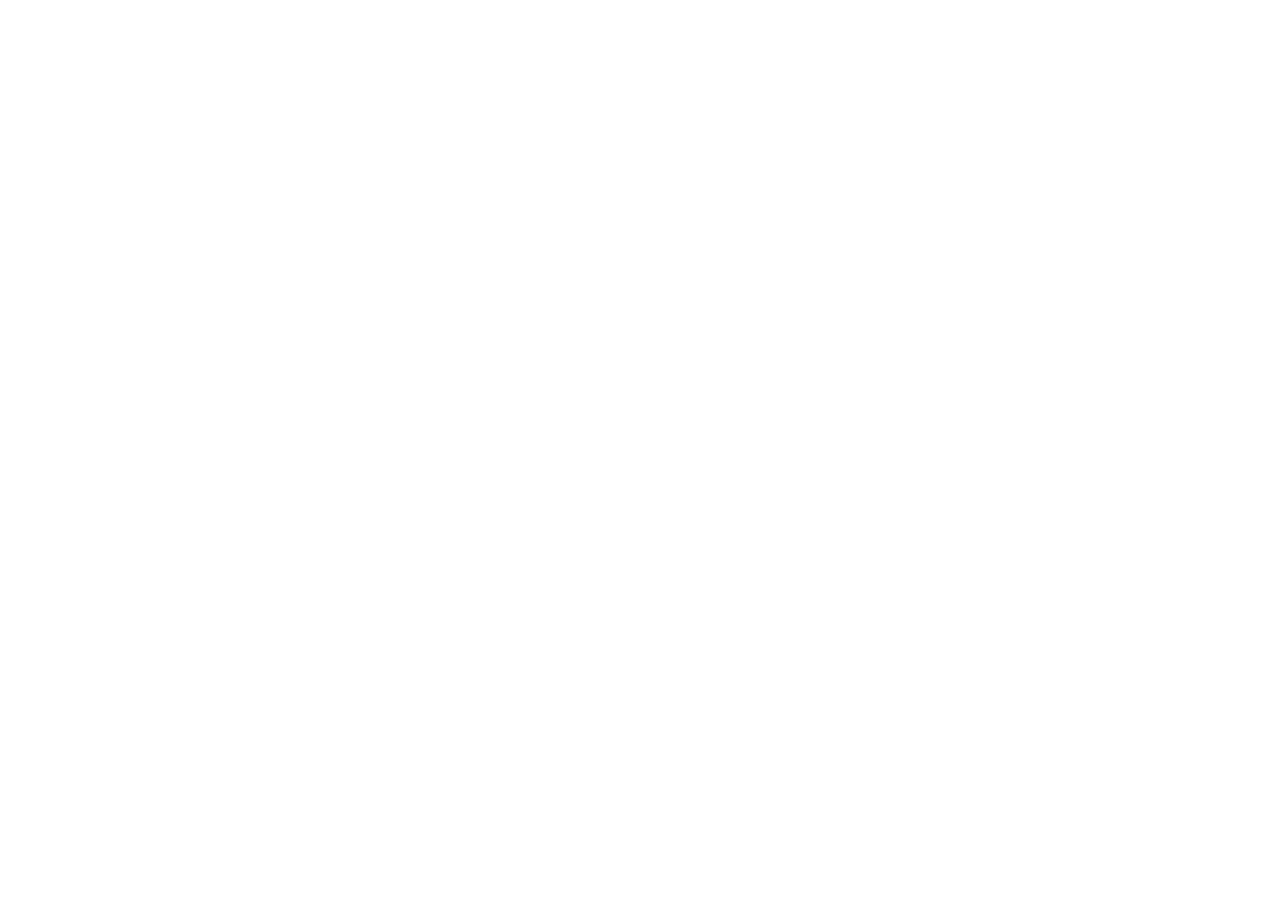
==== discordrsdocs/index.html @ 2ab0175a "Add static docs site and GitHub Pages workflow Add a static documentation site under discordrsdocs/ " ====
<!doctype html>
<html lang="en">
  <head>
    <meta charset="UTF-8" />
    <meta name="viewport" content="width=device-width, initial-scale=1.0" />
    <title>discordrs Docs</title>
    <meta
      name="description"
      content="Standalone Rust Discord framework docs: gateway runtime, interaction endpoint, components V2 builders, and parsers."
    />

    <link rel="preconnect" href="https://fonts.googleapis.com" />
    <link rel="preconnect" href="https://fonts.gstatic.com" crossorigin />
    <link
      href="https://fonts.googleapis.com/css2?family=Space+Grotesk:wght@400;500;700&family=JetBrains+Mono:wght@400;600&display=swap"
      rel="stylesheet"
    />

    <link rel="stylesheet" href="https://cdn.jsdelivr.net/npm/docsify-themeable@0/dist/css/theme-simple.css" />
    <link rel="stylesheet" href="styles.css" />
  </head>
  <body>
    <div id="app"></div>

    <script>
      window.$docsify = {
        name: 'discordrs docs',
        repo: 'Ingwannu/discordrs',
        homepage: 'README.md',
        loadSidebar: true,
        loadNavbar: true,
        subMaxLevel: 3,
        auto2top: true,
        relativePath: true,
        maxLevel: 4,
        themeColor: '#4ea1ff',
        alias: {
          '/.*/_sidebar.md': '/_sidebar.md',
          '/.*/_navbar.md': '/_navbar.md'
        },
        search: {
          maxAge: 86400000,
          paths: 'auto',
          placeholder: 'Search docs',
          noData: 'No matching docs found'
        },
        pagination: {
          previousText: 'Previous',
          nextText: 'Next',
          crossChapter: true
        },
        mermaidConfig: {
          theme: 'default',
          flowchart: {
            useMaxWidth: true,
            htmlLabels: true
          }
        }
      };
    </script>

    <script src="https://cdn.jsdelivr.net/npm/docsify@4/lib/docsify.min.js"></script>
    <script src="https://cdn.jsdelivr.net/npm/docsify/lib/plugins/search.min.js"></script>
    <script src="https://cdn.jsdelivr.net/npm/docsify-copy-code@2"></script>
    <script src="https://cdn.jsdelivr.net/npm/docsify-pagination/dist/docsify-pagination.min.js"></script>
    <script src="https://cdn.jsdelivr.net/npm/mermaid/dist/mermaid.min.js"></script>
    <script src="https://cdn.jsdelivr.net/npm/docsify-mermaid@latest/dist/docsify-mermaid.js"></script>
    <script src="https://cdn.jsdelivr.net/npm/prismjs@1/components/prism-rust.min.js"></script>
    <script src="https://cdn.jsdelivr.net/npm/prismjs@1/components/prism-toml.min.js"></script>
  </body>
</html>
---- discordrsdocs/styles.css ----
:root {
  --base-font-family: 'Space Grotesk', -apple-system, BlinkMacSystemFont, 'Segoe UI', sans-serif;
  --code-font-family: 'JetBrains Mono', ui-monospace, SFMono-Regular, Menlo, Consolas, monospace;
  --theme-color: #4ea1ff;
  --base-background-color: #f8fafc;
  --sidebar-background: #0f172a;
  --sidebar-name-color: #f8fafc;
  --sidebar-nav-link-color: #cbd5e1;
  --sidebar-nav-link-color--active: #4ea1ff;
  --sidebar-nav-link-font-weight--active: 700;
  --heading-color: #0f172a;
  --text-color-base: #1e293b;
  --link-color: #1d4ed8;
  --content-max-width: 980px;
  --cover-background-image: radial-gradient(circle at 0% 0%, #dbeafe 0%, transparent 45%),
    radial-gradient(circle at 100% 20%, #bae6fd 0%, transparent 40%),
    linear-gradient(160deg, #f8fafc, #e2e8f0 70%);
}

.app-name-link img {
  display: none;
}

.sidebar {
  border-right: 1px solid #1e293b;
}

.sidebar .search {
  margin: 0.8rem;
}

.sidebar .search input {
  border-radius: 10px;
  background: #111b34;
  color: #f1f5f9;
  border: 1px solid #334155;
}

.markdown-section h1,
.markdown-section h2,
.markdown-section h3 {
  letter-spacing: -0.01em;
}

.markdown-section h1 {
  font-size: 2.2rem;
}

.markdown-section code {
  font-size: 0.88em;
  border-radius: 6px;
}

.markdown-section pre > code {
  border-radius: 12px;
}

.markdown-section blockquote {
  border-left: 4px solid #38bdf8;
  background: #e0f2fe;
  border-radius: 8px;
  color: #0c4a6e;
}

.markdown-section table {
  border-collapse: collapse;
}

.markdown-section table td,
.markdown-section table th {
  border: 1px solid #cbd5e1;
}

@media (max-width: 900px) {
  :root {
    --content-max-width: 100%;
  }

  .markdown-section h1 {
    font-size: 1.7rem;
  }
}
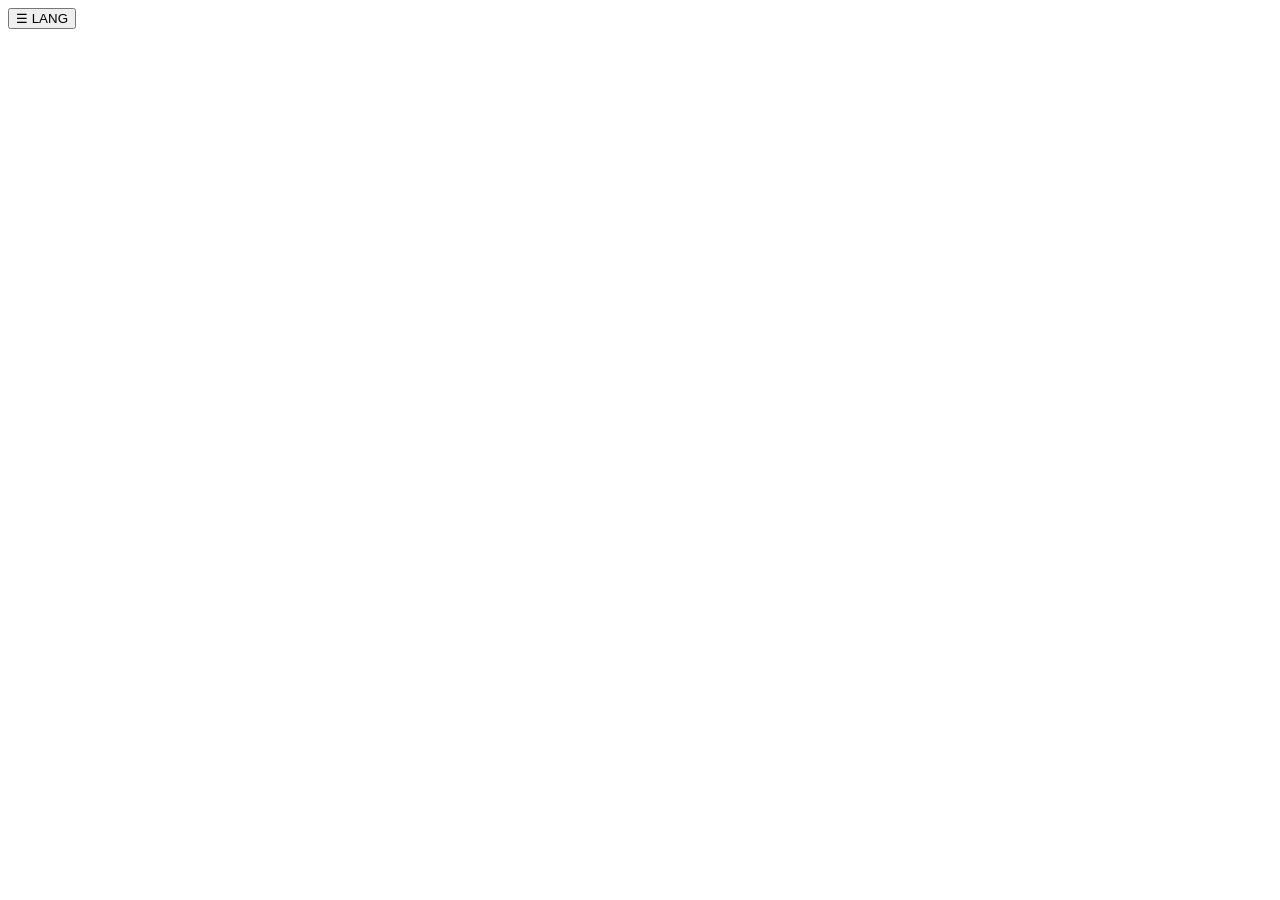
==== commit 8892fbd8: "Prepare discord.rs 1.1.0 for release This release closes the highest-risk Discord framework gaps: ga" ====
--- a/discordrsdocs/index.html
+++ b/discordrsdocs/index.html
@@ -3,7 +3,7 @@
   <head>
     <meta charset="UTF-8" />
     <meta name="viewport" content="width=device-width, initial-scale=1.0" />
-    <title>discordrs Docs</title>
+    <title>discord.rs Docs</title>
     <meta
       name="description"
       content="Standalone Rust Discord framework docs: gateway runtime, interaction endpoint, components V2 builders, and parsers."
@@ -21,11 +21,54 @@
   </head>
   <body>
     <div id="app"></div>
+    <div id="lang-fab" class="lang-fab">
+      <button id="lang-fab-toggle" class="lang-fab-toggle" type="button" aria-haspopup="true" aria-expanded="false">
+        <span class="lang-fab-icon">☰</span>
+        <span class="lang-fab-label">LANG</span>
+      </button>
+      <div id="lang-fab-menu" class="lang-fab-menu" hidden>
+        <button type="button" data-lang="en">English</button>
+        <button type="button" data-lang="ko">한국어</button>
+      </div>
+    </div>
 
     <script>
+      function appBasePath() {
+        var path = window.location.pathname || '/';
+        if (!path.endsWith('/')) {
+          path = path.replace(/\/[^/]*$/, '/');
+        }
+        return path;
+      }
+
+      function normalizeRoute(route) {
+        if (!route || route === '/') return '/README';
+        if (route.endsWith('.md')) return route.slice(0, -3);
+        if (!route.startsWith('/')) return '/' + route;
+        return route;
+      }
+
+      function routeToHash(route) {
+        return '#' + normalizeRoute(route);
+      }
+
+      function navigateToRoute(route) {
+        window.location.assign(appBasePath() + routeToHash(route));
+      }
+
+      function rewriteHashAnchors() {
+        var base = appBasePath();
+        document.querySelectorAll('a[href^="/#/"], a[href^="#/"]').forEach(function (a) {
+          var href = a.getAttribute('href');
+          if (!href) return;
+          var hash = href.replace(/^\/?#/, '#');
+          a.setAttribute('href', base + hash);
+        });
+      }
+
       window.$docsify = {
-        name: 'discordrs docs',
-        repo: 'Ingwannu/discordrs',
+        name: 'discord.rs docs',
+        repo: 'Ingwannu/discord.rs',
         homepage: 'README.md',
         loadSidebar: true,
         loadNavbar: true,
@@ -35,6 +78,10 @@
         maxLevel: 4,
         themeColor: '#4ea1ff',
         alias: {
+          '/ko/.*/_sidebar.md': '/ko/_sidebar.md',
+          '/ko/_sidebar.md': '/ko/_sidebar.md',
+          '/ko/.*/_navbar.md': '/ko/_navbar.md',
+          '/ko/_navbar.md': '/ko/_navbar.md',
           '/.*/_sidebar.md': '/_sidebar.md',
           '/.*/_navbar.md': '/_navbar.md'
         },
@@ -55,7 +102,14 @@
             useMaxWidth: true,
             htmlLabels: true
           }
-        }
+        },
+        plugins: [
+          function (hook) {
+            hook.doneEach(function () {
+              rewriteHashAnchors();
+            });
+          }
+        ]
       };
     </script>
 
@@ -67,5 +121,77 @@
     <script src="https://cdn.jsdelivr.net/npm/docsify-mermaid@latest/dist/docsify-mermaid.js"></script>
     <script src="https://cdn.jsdelivr.net/npm/prismjs@1/components/prism-rust.min.js"></script>
     <script src="https://cdn.jsdelivr.net/npm/prismjs@1/components/prism-toml.min.js"></script>
+    <script>
+      (function () {
+        var toggle = document.getElementById('lang-fab-toggle');
+        var menu = document.getElementById('lang-fab-menu');
+        var root = document.getElementById('lang-fab');
+
+        function currentRoute() {
+          var hash = window.location.hash || '#/README';
+          return normalizeRoute(hash.slice(1));
+        }
+
+        function toKo(route) {
+          route = normalizeRoute(route);
+          if (route.startsWith('/ko/')) return route;
+          if (route === '/README') return '/ko/README';
+          if (route.startsWith('/docs/guide/')) {
+            var guide = route.slice('/docs/guide/'.length);
+            if (guide === 'crate-readme' || guide === 'changelog') return route;
+            return '/ko/guide/' + guide;
+          }
+          if (route.startsWith('/docs/api/')) {
+            return '/ko/api/' + route.slice('/docs/api/'.length);
+          }
+          return '/ko/README';
+        }
+
+        function toEn(route) {
+          route = normalizeRoute(route);
+          if (!route.startsWith('/ko/')) return route;
+          if (route === '/ko/README') return '/README';
+          if (route.startsWith('/ko/guide/')) {
+            var guide = route.slice('/ko/guide/'.length);
+            if (guide === 'full-manual') return '/docs/guide/full-manual';
+            if (guide === 'pdf-manual') return '/docs/guide/pdf-manual';
+            return '/docs/guide/' + guide;
+          }
+          if (route.startsWith('/ko/api/')) {
+            return '/docs/api/' + route.slice('/ko/api/'.length);
+          }
+          return '/README';
+        }
+
+        function switchLanguage(lang) {
+          var route = currentRoute();
+          var target = lang === 'ko' ? toKo(route) : toEn(route);
+          navigateToRoute(target);
+          menu.hidden = true;
+          toggle.setAttribute('aria-expanded', 'false');
+        }
+
+        toggle.addEventListener('click', function () {
+          var next = menu.hidden;
+          menu.hidden = !next;
+          toggle.setAttribute('aria-expanded', String(next));
+        });
+
+        menu.querySelectorAll('button[data-lang]').forEach(function (btn) {
+          btn.addEventListener('click', function () {
+            switchLanguage(btn.getAttribute('data-lang'));
+          });
+        });
+
+        document.addEventListener('click', function (event) {
+          if (!root.contains(event.target)) {
+            menu.hidden = true;
+            toggle.setAttribute('aria-expanded', 'false');
+          }
+        });
+
+        rewriteHashAnchors();
+      })();
+    </script>
   </body>
 </html>
